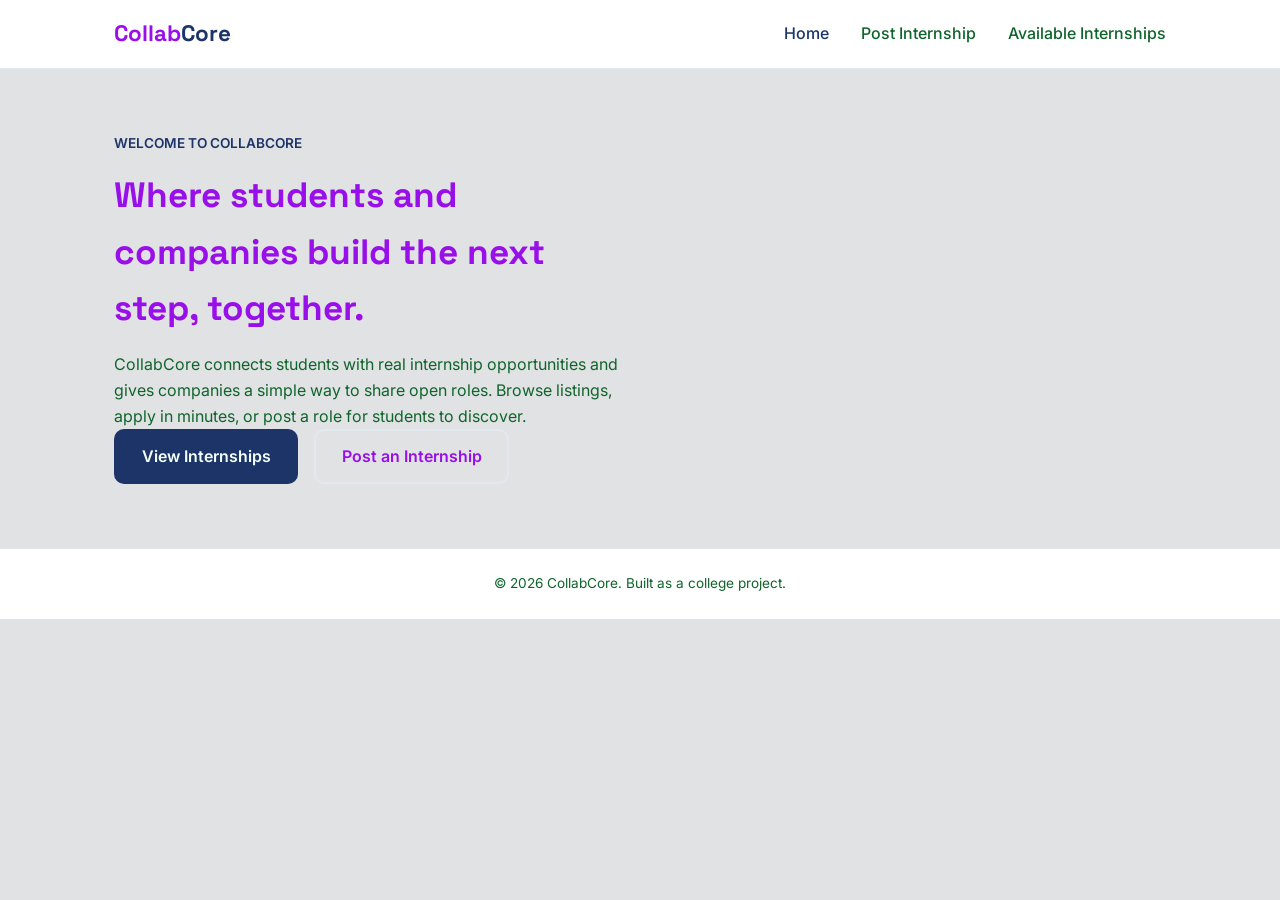
==== index.html @ eb8c0061 "Add files via upload" ====
<!DOCTYPE html>
<html lang="en">
<head>
  <meta charset="UTF-8" />
  <meta name="viewport" content="width=device-width, initial-scale=1.0" />
  <title>CollabCore — Internship Portal</title>
  <link rel="preconnect" href="https://fonts.googleapis.com">
  <link rel="preconnect" href="https://fonts.gstatic.com" crossorigin>
  <link href="https://fonts.googleapis.com/css2?family=Space+Grotesk:wght@500;600;700&family=Inter:wght@400;500;600&display=swap" rel="stylesheet">
  <link rel="stylesheet" href="style.css" />
</head>
<body>

  <!-- Navigation -->
  <header class="site-header">
    <nav class="navbar">
      <a href="index.html" class="logo">Collab<span>Core</span></a>

      <button class="nav-toggle" id="navToggle" aria-label="Toggle navigation menu" aria-expanded="false">
        <span></span>
        <span></span>
        <span></span>
      </button>

      <ul class="nav-links" id="navLinks">
        <li><a href="index.html" class="active">Home</a></li>
        <li><a href="post.html">Post Internship</a></li>
        <li><a href="internships.html">Available Internships</a></li>
      </ul>
    </nav>
  </header>

  <!-- Hero Section -->
  <main>
    <section class="hero">
      <div class="hero-content">
        <p class="eyebrow">Welcome to CollabCore</p>
        <h1>Where students and companies build the next step, together.</h1>
        <p class="hero-desc">
          CollabCore connects students with real internship opportunities and gives companies
          a simple way to share open roles. Browse listings, apply in minutes, or post a role
          for students to discover.
        </p>
        <div class="hero-actions">
          <a href="internships.html" class="btn btn-primary">View Internships</a>
          <a href="post.html" class="btn btn-outline">Post an Internship</a>
        </div>
      </div>

      <!-- <div class="hero-visual" aria-hidden="true">
        <div class="hero-card card-1">
          <span class="tag">Web Development Intern</span>
          <p>TechNova Solutions</p>
          <p class="muted">Remote · 3 Months</p>
        </div>
        <div class="hero-card card-2">
          <span class="tag">UI/UX Designer Intern</span>
          <p>PixelCraft Studio</p>
          <p class="muted">Hybrid · 2 Months</p>
        </div>
        <div class="hero-card card-3">
          <span class="tag">Digital Marketing Intern</span>
          <p>BrightWave Media</p>
          <p class="muted">On-site · 6 Weeks</p>
        </div>
      </div> -->
    </section>

   
  </main>

  <!-- Footer -->
  <footer class="site-footer">
    <p>&copy; 2026 CollabCore. Built as a college project.</p>
  </footer>

  <script src="script.js"></script>
</body>
</html>
---- style.css ----
/* CollabCore Stylesheet — simplified for teaching */

:root {
  --primary: #1c3467;
  --secondary: #990fe9;
  --bg: #e1e2e4;
  --border: #E2E8F0;
  --muted: #0f642b;
  --radius: 10px;
  --shadow: 0 4px 12px rgba(0,0,0,.08);
}

* { margin: 0; padding: 0; box-sizing: border-box; }
body { font-family: 'Inter', sans-serif; background: var(--bg); color: var(--secondary); line-height: 1.6; }
h1, h2, h3 { font-family: 'Space Grotesk', sans-serif; }
a { text-decoration: none; color: inherit; }
ul { list-style: none; }

/* Buttons */
.btn { display: inline-block; padding: .8rem 1.6rem; border-radius: var(--radius); font-weight: 600; border: 2px solid transparent; cursor: pointer; }
.btn:hover { transform: translateY(-2px); }
.btn-primary { background: var(--primary); color: #f5fffd; }
.btn-outline { background: transparent; border-color: var(--border); }
.btn-block { width: 100%; text-align: center; margin-top: .5rem; }

/* Header / Navigation */
.site-header { background: #fff; border-bottom: 1px solid var(--border); position: sticky; top: 0; }
.navbar { max-width: 1100px; margin: 0 auto; padding: 1rem 1.5rem; display: flex; align-items: center; justify-content: space-between; }
.logo { font-family: 'Space Grotesk', sans-serif; font-size: 1.4rem; font-weight: 700; }
.logo span { color: var(--primary); }
.nav-toggle { display: none; flex-direction: column; gap: 5px; background: none; border: none; cursor: pointer; }
.nav-toggle span { width: 24px; height: 2px; background: var(--secondary); }
.nav-links { display: flex; gap: 2rem; }
.nav-links a { font-weight: 500; color: var(--muted); }
.nav-links a:hover, .nav-links a.active { color: var(--primary); }

/* Shared "card" look — reused by hero cards, highlights, internship cards, the form box, and the modal */
.hero-card, .highlight-item, .internship-card, .card-form, .modal {
  background: #fff; border: 1px solid var(--border); border-radius: var(--radius); box-shadow: var(--shadow); padding: 1.5rem;
}

/* Hero section */
.hero { max-width: 1100px; margin: 0 auto; padding: 4rem 1.5rem; display: grid; grid-template-columns: 1fr 1fr; gap: 2.5rem; align-items: center; }
.eyebrow { color: var(--primary); font-weight: 600; font-size: .85rem; text-transform: uppercase; margin-bottom: .8rem; }
.hero-content h1, .page-hero h1 { font-size: 2.2rem; margin-bottom: 1rem; }
.hero-desc, .page-desc, .highlight-item p, .card-desc, .meta, .modal-company { color: var(--muted); }
.hero-actions { display: flex; gap: 1rem; flex-wrap: wrap; }
.hero-visual { display: flex; flex-direction: column; gap: 1rem; }
.tag { display: inline-block; background: #EFF6FF; color: var(--primary); font-size: .75rem; font-weight: 600; padding: .3rem .7rem; border-radius: 999px; margin-bottom: .5rem; }

/* Highlights + Internship cards (both are 3-column grids) */
.highlights, .internship-grid { max-width: 1100px; margin: 0 auto; padding: 2rem 1.5rem 4rem; display: grid; grid-template-columns: repeat(3, 1fr); gap: 1.5rem; }
.internship-card { display: flex; flex-direction: column; }
.internship-card:hover { transform: translateY(-4px); }
.card-desc { flex: 1; margin-bottom: 1rem; }

/* Small heading used at the top of Post / Internships pages */
.page-hero { max-width: 700px; margin: 0 auto; padding: 3rem 1.5rem 1rem; text-align: center; }

/* Forms */
.form-section { max-width: 600px; margin: 0 auto; padding: 2rem 1.5rem 4rem; }
.form-group { margin-bottom: 1.2rem; display: flex; flex-direction: column; }
.form-row { display: grid; grid-template-columns: 1fr 1fr; gap: 1rem; }
label { font-weight: 600; font-size: .9rem; margin-bottom: .4rem; }
input, textarea { font-family: inherit; padding: .7rem .9rem; border: 1.5px solid var(--border); border-radius: var(--radius); background: var(--bg); }
textarea { resize: vertical; min-height: 100px; }
input:focus, textarea:focus { outline: none; border-color: var(--primary); }
.input-error { border-color: #DC2626; }
.error-text { color: #DC2626; font-size: .8rem; margin-top: .3rem; }
.success-message { margin-top: 1rem; background: #ECFDF5; color: #047857; font-weight: 600; text-align: center; padding: .9rem; border-radius: var(--radius); }

/* Modal (application form popup) */
.modal-overlay { position: fixed; inset: 0; background: rgba(0,0,0,.5); display: flex; align-items: center; justify-content: center; padding: 1.5rem; }
.modal-overlay[hidden] { display: none; }
.modal { position: relative; max-width: 440px; width: 100%; max-height: 90vh; overflow-y: auto; }
.modal-close { position: absolute; top: .8rem; right: 1rem; background: none; border: none; font-size: 1.4rem; cursor: pointer; color: var(--muted); }

/* Footer */
.site-footer { text-align: center; padding: 1.5rem; color: var(--muted); font-size: .85rem; border-top: 1px solid var(--border); background: #fff; }

/* Responsive design */
@media (max-width: 900px) {
  .hero { grid-template-columns: 1fr; }
  .highlights, .internship-grid { grid-template-columns: repeat(2, 1fr); }
}
@media (max-width: 700px) {
  .nav-toggle { display: flex; }
  .nav-links { display: none; position: absolute; top: 100%; left: 0; right: 0; background: #fff; flex-direction: column; border-top: 1px solid var(--border); }
  .nav-links.open { display: flex; }
  .nav-links a { display: block; padding: 1rem 1.5rem; border-bottom: 1px solid var(--border); }
  .highlights, .internship-grid { grid-template-columns: 1fr; }
  .form-row { grid-template-columns: 1fr; }
}
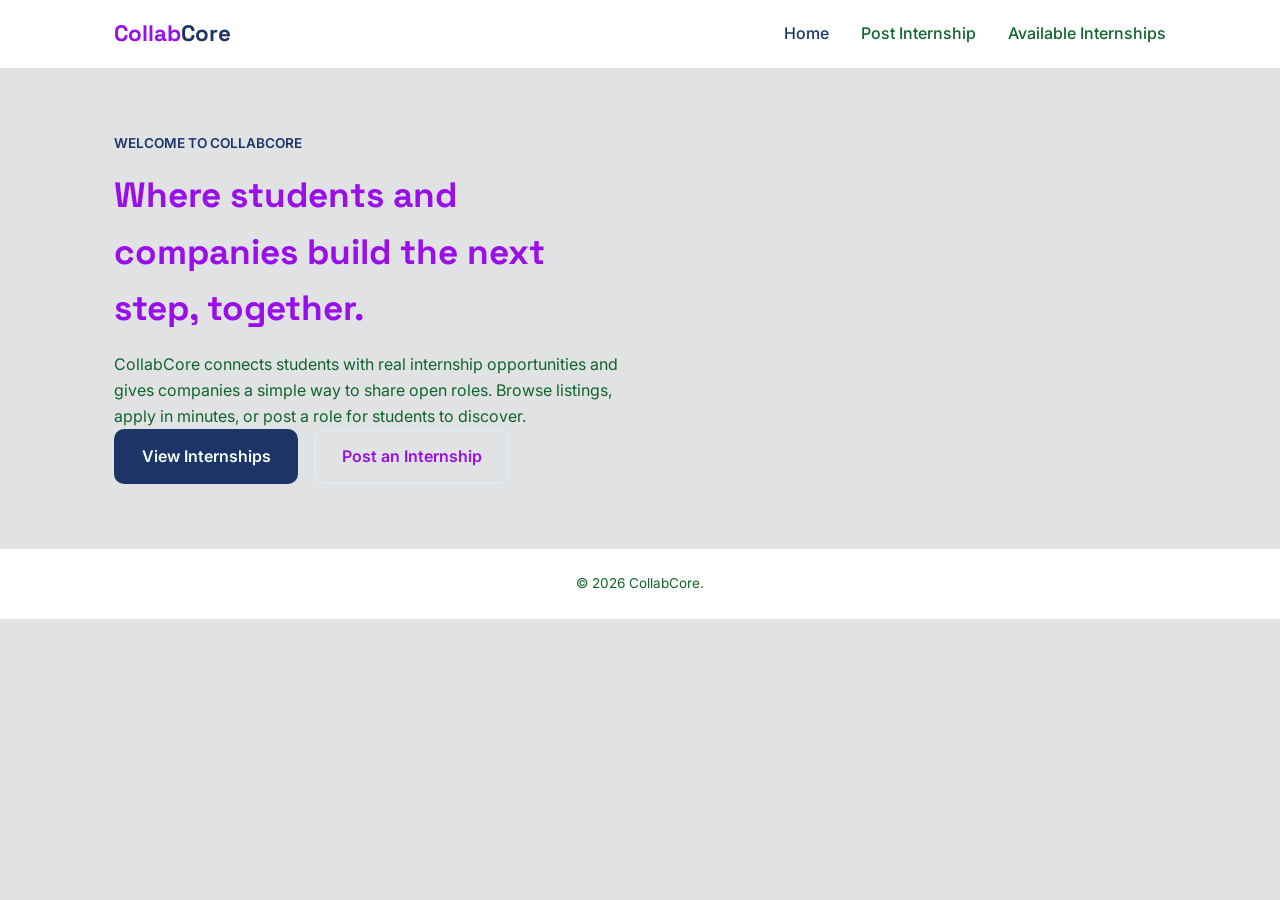
==== commit f185910e: "Remove project description from footer" ====
--- a/index.html
+++ b/index.html
@@ -71,7 +71,7 @@
 
   <!-- Footer -->
   <footer class="site-footer">
-    <p>&copy; 2026 CollabCore. Built as a college project.</p>
+    <p>&copy; 2026 CollabCore.</p>
   </footer>
 
   <script src="script.js"></script>
